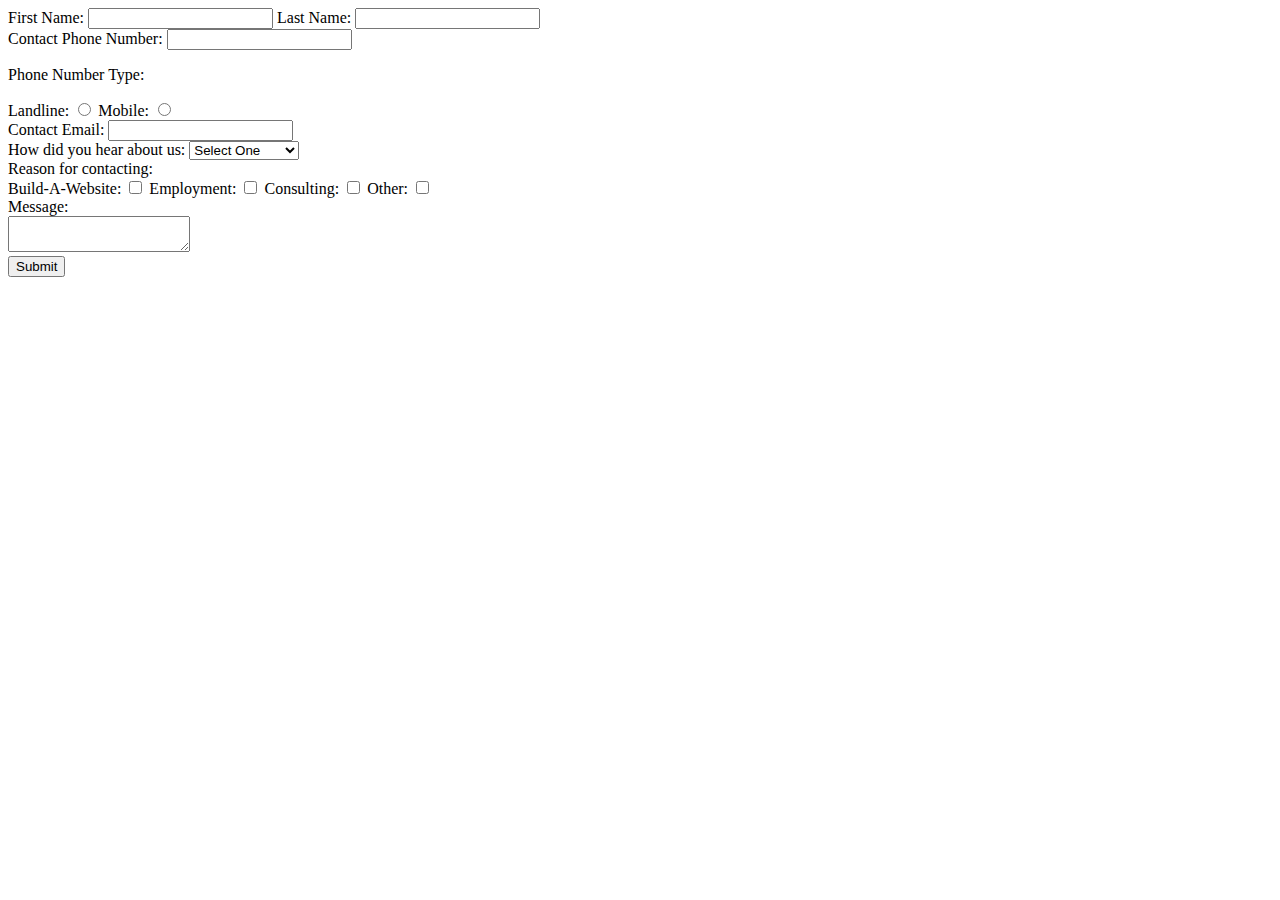
==== contact.html @ d99593ea "add contact page and outline" ====
<!DOCTYPE html>
<html lang="en">
<head>
    <meta charset="UTF-8">
    <meta name="viewport" content="width=device-width, initial-scale=1.0">
    <title>Contact</title>
</head>
<body>
    <main>
        <form>
            <div class="fullName">
                <label for="fname">First Name:</label>
                    <input type="text" id="fname" name="fname" maxlength="30" required>
                <label for="lname">Last Name:</label>
                    <input type="text" id="lname" name="lname" maxlength="30" required>
                        <br>
            </div>
            <div class="phoneInfo">
                <label for="contact_number">Contact Phone Number:</label>
                    <input type="tel" id="contact_number" name="contact_number" required>
                    <br>
            
                <p>Phone Number Type:</p>
                <label for="phonetype">Landline:</label>
                    <input type="radio" id="landline" name="phonetype" value="Landline" required>
                
                <label for="phonetype">Mobile:</label>
                    <input type="radio" id="mobile" name="phonetype" value="Mobile" required>
                        <br>
             </div>
             <div class="whyContact">
                <label for="email">Contact Email:</label>
                    <input type="email" id="email" name="email" maxlength="50" required>
                        <br>

                <label for="howhear" name="howhear">How did you hear about us:</label>
                    <select name="howhear" id="howhear">
                        <option value="selectone">Select One</option>
                        <option value="searchengine">Search Engine</option>
                        <option value="socialmedia">Social Media</option>
                        <option value="recruiter">Recruiter</option>
                        <option value="wordofmouth">Word of Mouth</option>
                    </select>
                        <br>
                
                <label for="whyme" name="whyme">Reason for contacting:</label><br>
                    <label for="reason1">Build-A-Website:</label>
                    <input type="checkbox" name="reason1" value="buildawebsite">

                    <label for="reason2">Employment:</label>
                    <input type="checkbox" name="reason2" value="employment">

                    <label for="reason3">Consulting:</label>
                    <input type="checkbox" name="reason3" value="consulting">

                    <label for="reason4">Other:</label>
                    <input type="checkbox" name="reason4" value="other">
                        <br>


                <label for="message" name="message">Message:</label><br>
                    <textarea id="message" name="message" maxlength="250"></textarea>
            </div>
        </form>
    </main>
        <button type="button" id="submitButton">Submit</button>

</body>
</html>
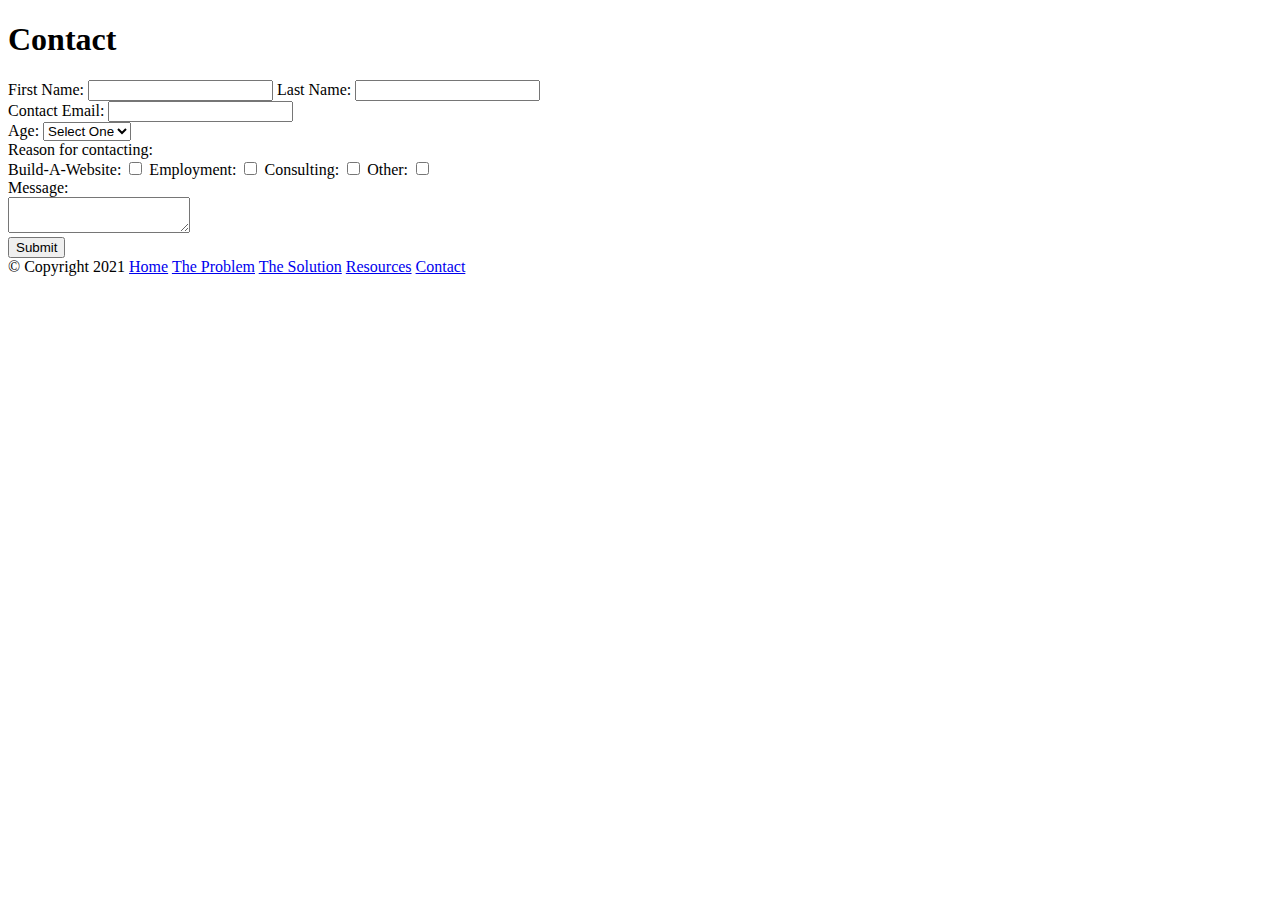
==== commit 261ca901: "refined contact form and added footer nav" ====
--- a/contact.html
+++ b/contact.html
@@ -6,40 +6,34 @@
     <title>Contact</title>
 </head>
 <body>
+    <header>
+        <h1>Contact</h1>
+    </header>
     <main>
         <form>
-            <div class="fullName">
+        
                 <label for="fname">First Name:</label>
                     <input type="text" id="fname" name="fname" maxlength="30" required>
                 <label for="lname">Last Name:</label>
                     <input type="text" id="lname" name="lname" maxlength="30" required>
                         <br>
-            </div>
-            <div class="phoneInfo">
-                <label for="contact_number">Contact Phone Number:</label>
-                    <input type="tel" id="contact_number" name="contact_number" required>
-                    <br>
-            
-                <p>Phone Number Type:</p>
-                <label for="phonetype">Landline:</label>
-                    <input type="radio" id="landline" name="phonetype" value="Landline" required>
-                
-                <label for="phonetype">Mobile:</label>
-                    <input type="radio" id="mobile" name="phonetype" value="Mobile" required>
-                        <br>
-             </div>
-             <div class="whyContact">
+           
+             
+           
                 <label for="email">Contact Email:</label>
                     <input type="email" id="email" name="email" maxlength="50" required>
                         <br>
 
-                <label for="howhear" name="howhear">How did you hear about us:</label>
-                    <select name="howhear" id="howhear">
+                <label for="age" name="age">Age:</label>
+                    <select name="age" required>
                         <option value="selectone">Select One</option>
-                        <option value="searchengine">Search Engine</option>
-                        <option value="socialmedia">Social Media</option>
-                        <option value="recruiter">Recruiter</option>
-                        <option value="wordofmouth">Word of Mouth</option>
+                        <option value="under13"> Under 13</option>
+                        <option value="teen">13-18</option>
+                        <option value="youngAdult">18-23</option>
+                        <option value="adult">23-28</option>
+                        <option value="adult">28-35</option>
+                        <option value="adult">35-40</option>
+                        <option value="adult">40 +</option>
                     </select>
                         <br>
                 
@@ -60,10 +54,21 @@
 
                 <label for="message" name="message">Message:</label><br>
                     <textarea id="message" name="message" maxlength="250"></textarea>
-            </div>
+           
         </form>
     </main>
         <button type="button" id="submitButton">Submit</button>
 
+        <footer>
+            <div class="navbar">
+                &copy; Copyright 2021
+                <a href="index.html" class="active">Home</a>
+                <a href="the-problem.html">The Problem</a>
+                <a href="the-solution.html">The Solution</a>
+                <a href="resources.html">Resources</a>
+                <a href="contact.html">Contact</a>
+              </div>
+        </footer>
+
 </body>
 </html>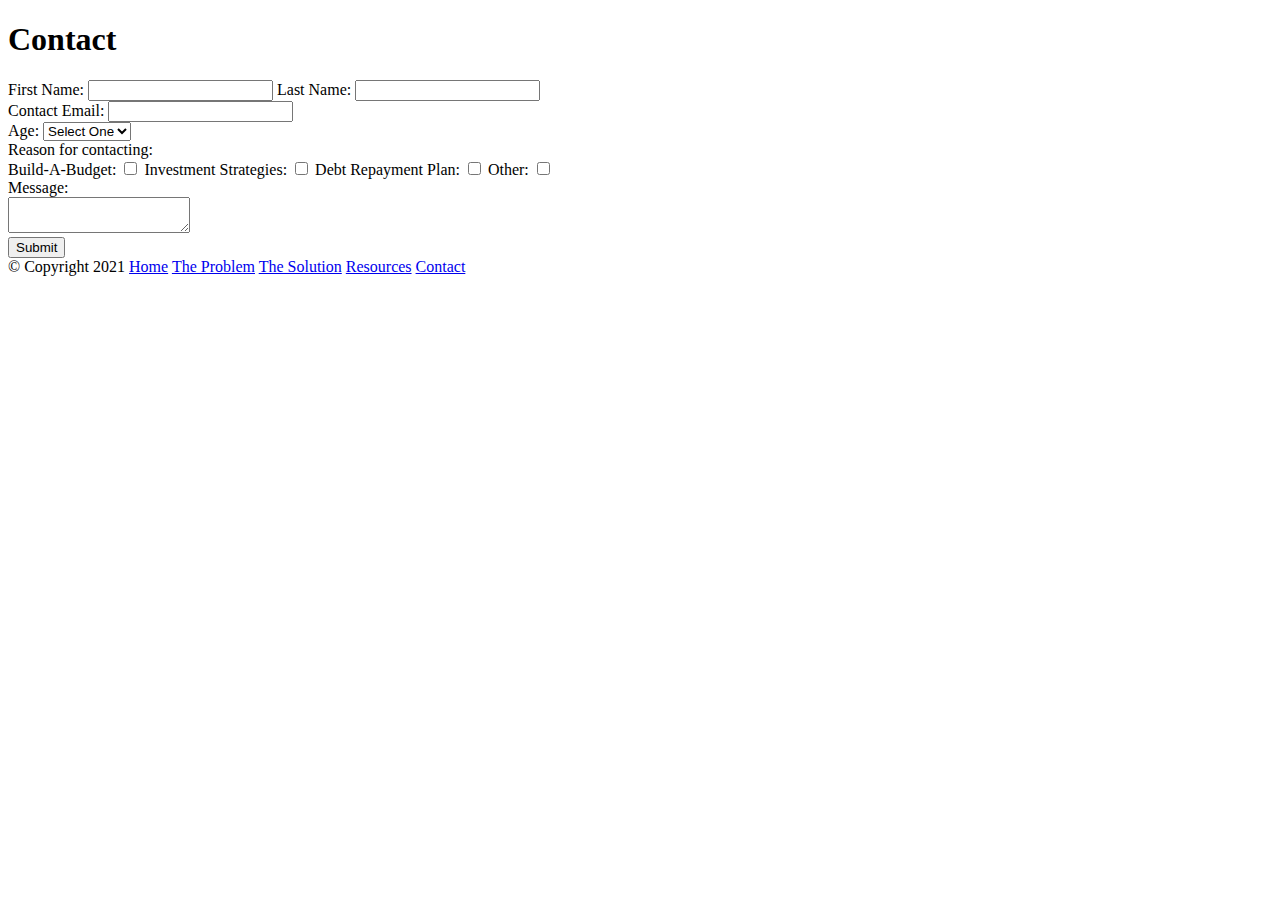
==== commit 177e8d0d: "refined contact reasons" ====
--- a/contact.html
+++ b/contact.html
@@ -37,15 +37,15 @@
                     </select>
                         <br>
                 
-                <label for="whyme" name="whyme">Reason for contacting:</label><br>
-                    <label for="reason1">Build-A-Website:</label>
-                    <input type="checkbox" name="reason1" value="buildawebsite">
+                <label for="contact" name="contact">Reason for contacting:</label><br>
+                    <label for="reason1">Build-A-Budget:</label>
+                    <input type="checkbox" name="reason1" value="buildabudget">
 
-                    <label for="reason2">Employment:</label>
-                    <input type="checkbox" name="reason2" value="employment">
+                    <label for="reason2">Investment Strategies:</label>
+                    <input type="checkbox" name="reason2" value="investment">
 
-                    <label for="reason3">Consulting:</label>
-                    <input type="checkbox" name="reason3" value="consulting">
+                    <label for="reason3">Debt Repayment Plan:</label>
+                    <input type="checkbox" name="reason3" value="debtplan">
 
                     <label for="reason4">Other:</label>
                     <input type="checkbox" name="reason4" value="other">
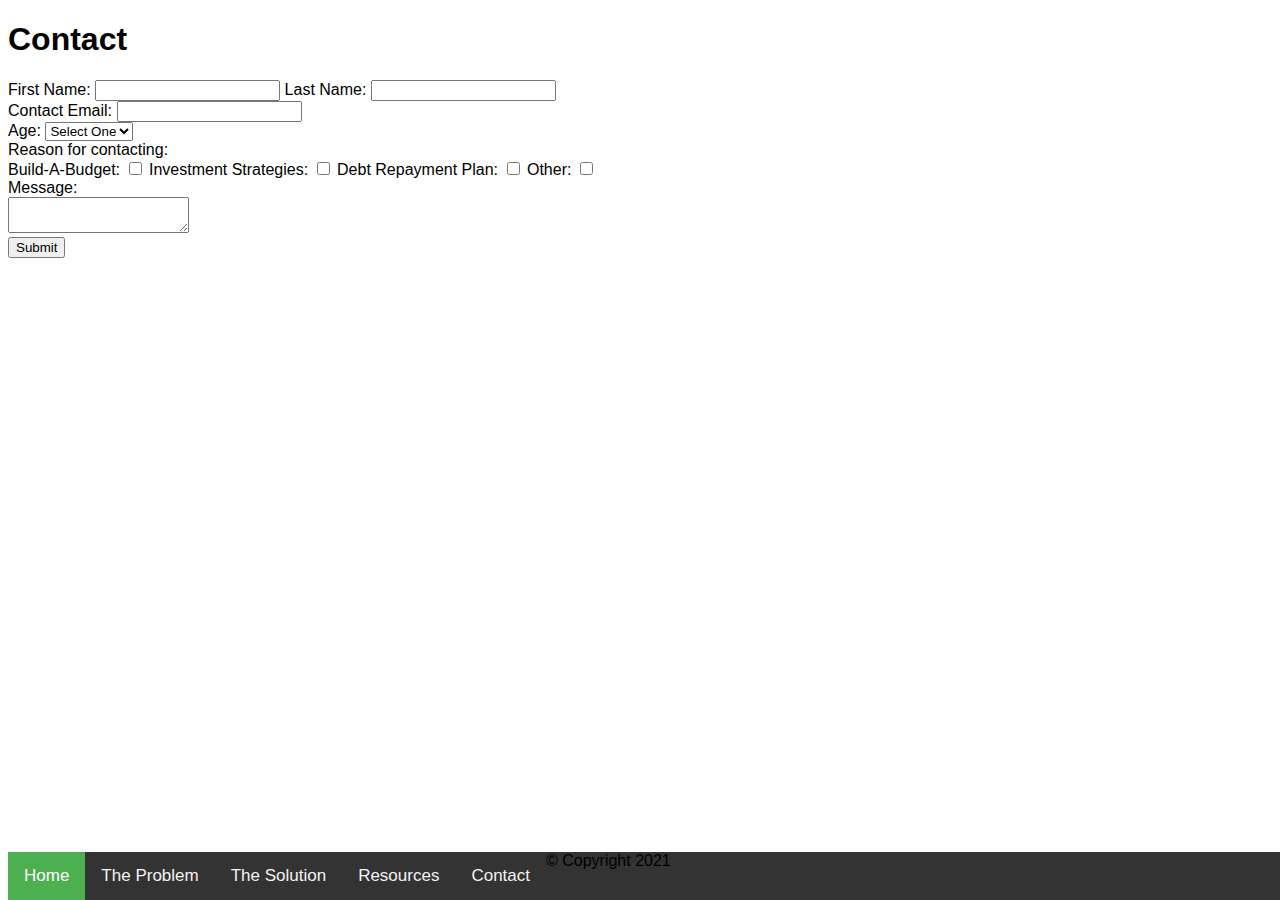
==== commit 7fd0242b: "linked css styling" ====
--- a/contact.html
+++ b/contact.html
@@ -4,6 +4,7 @@
     <meta charset="UTF-8">
     <meta name="viewport" content="width=device-width, initial-scale=1.0">
     <title>Contact</title>
+    <link rel="stylesheet" href="css/style.css">
 </head>
 <body>
     <header>
--- a/css/style.css
+++ b/css/style.css
@@ -0,0 +1,27 @@
+* {
+    font-family:Arial, Helvetica, sans-serif;
+}
+.navbar {
+    background-color: #333;
+    overflow: hidden;
+    position: fixed;
+    bottom: 0;
+    width: 100%;
+}
+.navbar a {
+    float: left;
+    display: block;
+    color: #f2f2f2;
+    text-align: center;
+    padding: 14px 16px;
+    text-decoration: none;
+    font-size: 17px;
+  }
+  .navbar a:hover {
+    background-color: #ddd;
+    color: black;
+  }
+  .navbar a.active {
+    background-color: #4CAF50;
+    color: white;
+  }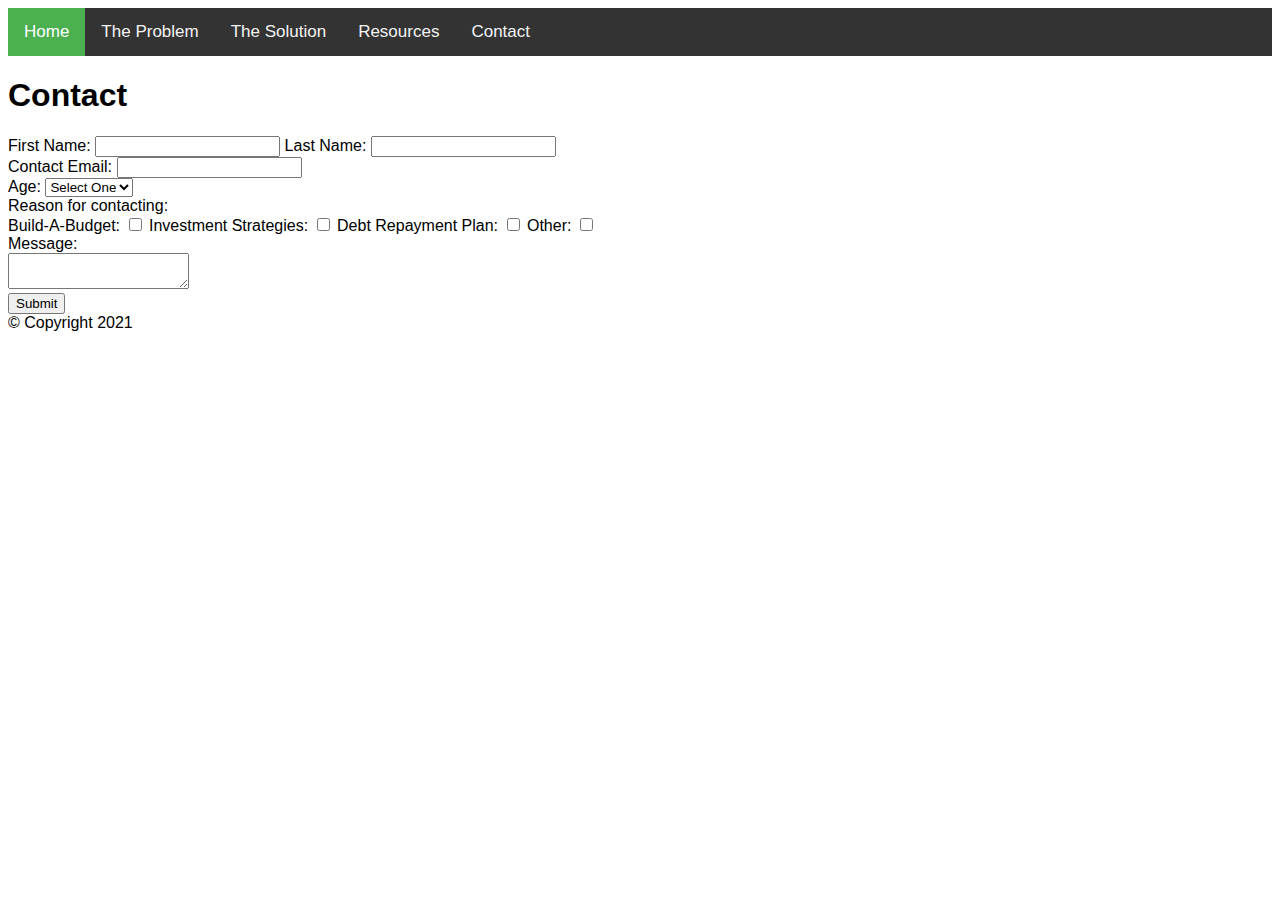
==== commit c32a8b15: "moved nav bar from footer to top" ====
--- a/contact.html
+++ b/contact.html
@@ -7,6 +7,14 @@
     <link rel="stylesheet" href="css/style.css">
 </head>
 <body>
+    <div class="navbar">
+        <a href="index.html" class="active">Home</a>
+        <a href="the-problem.html">The Problem</a>
+        <a href="the-solution.html">The Solution</a>
+        <a href="resources.html">Resources</a>
+        <a href="contact.html">Contact</a>
+      </div>
+    
     <header>
         <h1>Contact</h1>
     </header>
@@ -61,14 +69,7 @@
         <button type="button" id="submitButton">Submit</button>
 
         <footer>
-            <div class="navbar">
                 &copy; Copyright 2021
-                <a href="index.html" class="active">Home</a>
-                <a href="the-problem.html">The Problem</a>
-                <a href="the-solution.html">The Solution</a>
-                <a href="resources.html">Resources</a>
-                <a href="contact.html">Contact</a>
-              </div>
         </footer>
 
 </body>
--- a/css/style.css
+++ b/css/style.css
@@ -4,8 +4,8 @@
 .navbar {
     background-color: #333;
     overflow: hidden;
-    position: fixed;
-    bottom: 0;
+    /* position:fixed; */
+    top: 0;
     width: 100%;
 }
 .navbar a {
@@ -24,4 +24,5 @@
   .navbar a.active {
     background-color: #4CAF50;
     color: white;
-  }+  }
+  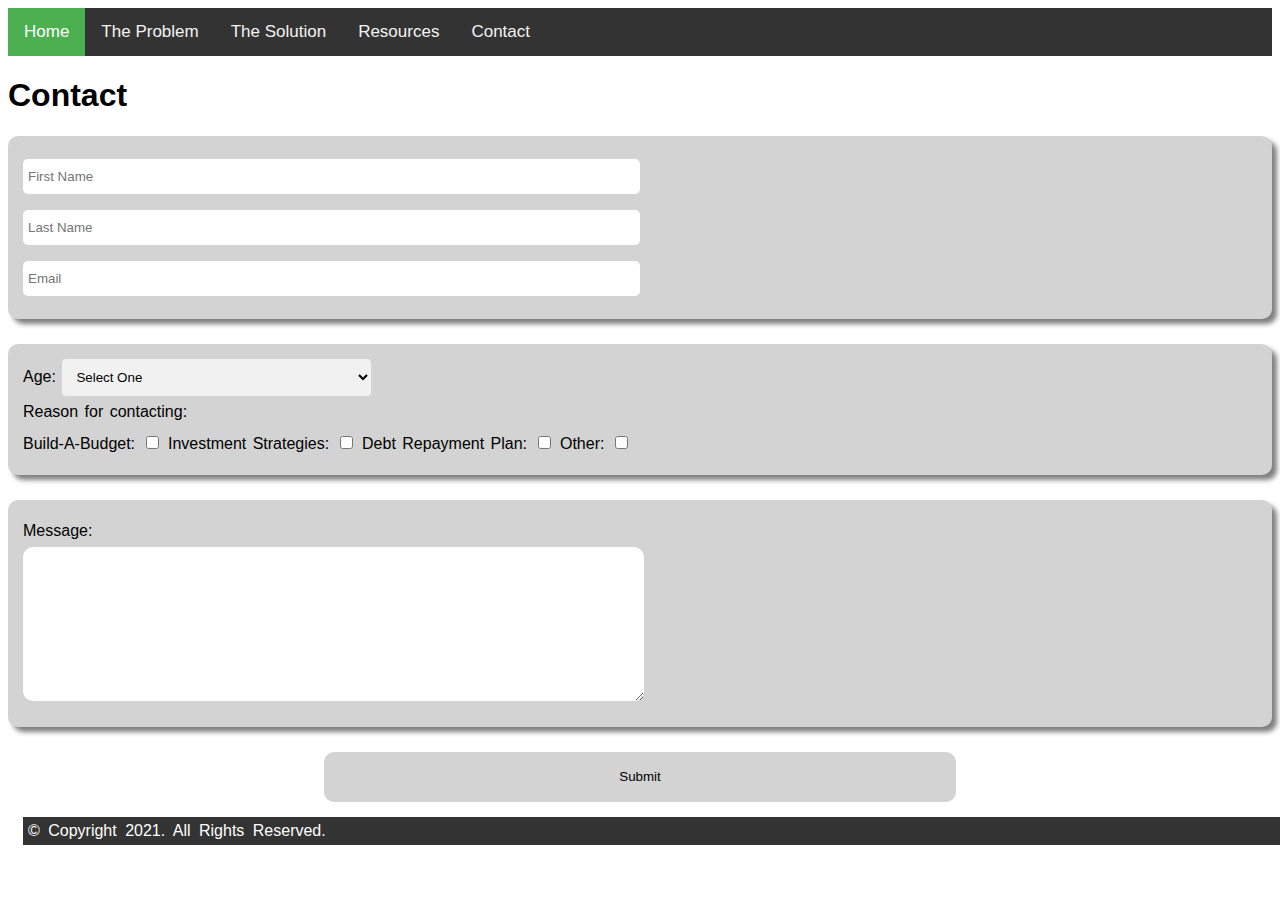
==== commit f6869771: "updated footer info" ====
--- a/contact.html
+++ b/contact.html
@@ -20,56 +20,56 @@
     </header>
     <main>
         <form>
+                <div class="primary">
+                    <input type="text" id="fname" name="fname" placeholder='First Name' maxlength="30" required>
+                    <br>
+                    
+                    <input type="text" id="lname" name="lname" placeholder="Last Name" maxlength="30" required>
+                        <br>
         
-                <label for="fname">First Name:</label>
-                    <input type="text" id="fname" name="fname" maxlength="30" required>
-                <label for="lname">Last Name:</label>
-                    <input type="text" id="lname" name="lname" maxlength="30" required>
+                    <input type="email" id="email" name="email" placeholder="Email" maxlength="50" required>
                         <br>
-           
-             
-           
-                <label for="email">Contact Email:</label>
-                    <input type="email" id="email" name="email" maxlength="50" required>
-                        <br>
+                </div>
 
-                <label for="age" name="age">Age:</label>
-                    <select name="age" required>
-                        <option value="selectone">Select One</option>
-                        <option value="under13"> Under 13</option>
-                        <option value="teen">13-18</option>
-                        <option value="youngAdult">18-23</option>
-                        <option value="adult">23-28</option>
-                        <option value="adult">28-35</option>
-                        <option value="adult">35-40</option>
-                        <option value="adult">40 +</option>
-                    </select>
-                        <br>
-                
-                <label for="contact" name="contact">Reason for contacting:</label><br>
-                    <label for="reason1">Build-A-Budget:</label>
-                    <input type="checkbox" name="reason1" value="buildabudget">
+                <div class="secondary">
+                    <label for="age" name="age">Age:</label>
+                        <select name="age" required>
+                            <option value="selectone">Select One</option>
+                            <option value="under13"> Under 13</option>
+                            <option value="teen">13-18</option>
+                            <option value="youngAdult">18-23</option>
+                            <option value="adult">23-28</option>
+                            <option value="adult">28-35</option>
+                            <option value="adult">35-40</option>
+                            <option value="adult">40 +</option>
+                        </select>
+                            <br>
+                    
+                    <label for="contact" name="contact">Reason for contacting:</label><br>
+                        <label for="reason1">Build-A-Budget:</label>
+                        <input type="checkbox" name="reason1" value="buildabudget">
 
-                    <label for="reason2">Investment Strategies:</label>
-                    <input type="checkbox" name="reason2" value="investment">
+                        <label for="reason2">Investment Strategies:</label>
+                        <input type="checkbox" name="reason2" value="investment">
 
-                    <label for="reason3">Debt Repayment Plan:</label>
-                    <input type="checkbox" name="reason3" value="debtplan">
+                        <label for="reason3">Debt Repayment Plan:</label>
+                        <input type="checkbox" name="reason3" value="debtplan">
 
-                    <label for="reason4">Other:</label>
-                    <input type="checkbox" name="reason4" value="other">
-                        <br>
+                        <label for="reason4">Other:</label>
+                        <input type="checkbox" name="reason4" value="other">
+                            <br>
+                </div>
 
-
-                <label for="message" name="message">Message:</label><br>
-                    <textarea id="message" name="message" maxlength="250"></textarea>
-           
+                <div class='comment'>
+                     <label for="message" name="message">Message:</label><br>
+                         <textarea id="message" name="message" maxlength="250"></textarea>
+                 </div>
         </form>
     </main>
         <button type="button" id="submitButton">Submit</button>
 
         <footer>
-                &copy; Copyright 2021
+                &copy; Copyright 2021.  All Rights Reserved.
         </footer>
 
 </body>
--- a/css/style.css
+++ b/css/style.css
@@ -25,4 +25,82 @@
     background-color: #4CAF50;
     color: white;
   }
-  +  #lname, #fname, #email {
+    width: 50%;
+    padding: 10px 5px;
+    margin: 8px 0;
+    box-sizing: border-box;
+    border: none;
+    border-radius: 5px;
+  }
+
+  .primary {
+    background-color: lightgray;
+    padding:15px;
+    margin-bottom: 15px;
+    border-radius:10px;
+    box-sizing: border-box;
+    box-shadow: 5px 5px 5px grey
+
+  }
+  .secondary, .comment {
+    background-color: lightgray;
+    padding:15px;
+    margin: 25px 0px;
+    border-radius:10px;
+    box-sizing: border-box;
+    box-shadow: 5px 5px 5px grey;
+    line-height: 2.0;
+    word-spacing: 2px;
+  }
+
+  select {
+    width: 25%;
+    padding: 10px 10px;
+    border: none;
+    border-radius: 4px;
+    background-color: #f1f1f1;
+  }
+
+  #message {
+    width:50%;
+    height: 150px;
+    border: none;
+    border-radius: 10px;
+  }
+  #submitButton {
+    border: none;
+    background-color: lightgray;
+    width: 50%;
+    height: 50px;
+    margin-top: 20px;
+    margin-bottom: 20px;
+    border: none;
+    border-radius: 10px;
+    display: block;
+    margin: auto;
+  }
+  #submitButton:hover {
+    border: none;
+    background-color: #4CAF50;
+    color: white;
+    width: 50%;
+    height: 50px;
+    margin-top: 30px;
+    margin-bottom: 30px;
+    border: none;
+    border-radius: 10px;
+    display: block;
+    margin: auto;
+  }  
+  footer {
+    background-color: #333;
+    color:white;
+    overflow: hidden;
+    /* position:fixed; */
+    bottom: 0;
+    width: 100%; 
+    word-spacing: 4px;
+    padding: 5px;
+    margin: 15px;
+   }